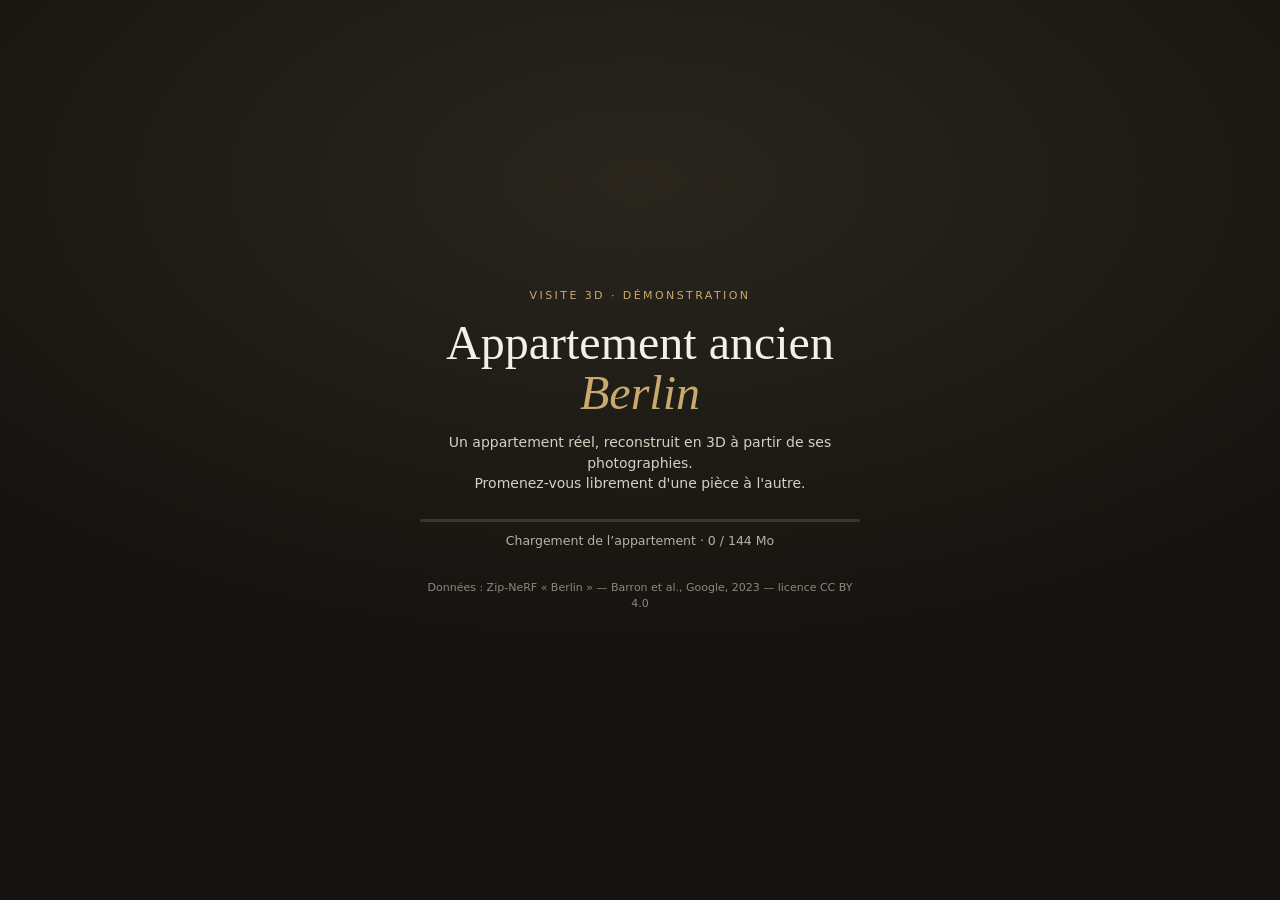
==== index.html @ f5df2ea0 "Visite 3D Berlin : première mise en ligne" ====
<!doctype html>
<html lang="fr">
<head>
<meta charset="utf-8">
<meta name="viewport" content="width=device-width,initial-scale=1,viewport-fit=cover,user-scalable=no">
<meta name="apple-mobile-web-app-capable" content="yes">
<meta name="theme-color" content="#14130f">
<meta name="description" content="Visite 3D libre d'un appartement réel à Berlin, reconstruit à partir de ses photographies — démonstration.">
<meta name="robots" content="noindex">
<title>Visite 3D — appartement réel, Berlin · démonstration</title>
<link rel="icon" href="data:image/svg+xml,%3Csvg xmlns='http://www.w3.org/2000/svg' viewBox='0 0 32 32'%3E%3Crect width='32' height='32' rx='7' fill='%2314130f'/%3E%3Cpath d='M8 23V13l8-5 8 5v10h-5v-6h-6v6z' fill='%23d8c29a'/%3E%3C/svg%3E">
  <script type="module" crossorigin src="./assets/index-CthjbeEH.js"></script>
  <link rel="stylesheet" crossorigin href="./assets/index-BZouuUPO.css">
</head>
<body>
<div id="views"><canvas id="cvGs" aria-label="Vue 3D de l'appartement"></canvas></div>
<div id="touch"><div id="joyBase"><div id="joyKnob"></div></div></div>

<!-- écran de chargement -->
<section id="load" aria-live="polite">
  <div class="load-card">
    <p class="kicker">Visite 3D · démonstration</p>
    <h1>Appartement ancien<br><em>Berlin</em></h1>
    <p class="sub">Un appartement réel, reconstruit en 3D à partir de ses photographies.<br>Promenez-vous librement d'une pièce à l'autre.</p>
    <div class="meter"><div id="bar"></div></div>
    <p id="ltext">Préparation…</p>
    <p class="credit">Données : Zip-NeRF « Berlin » — Barron et al., Google, 2023 — licence CC BY 4.0</p>
  </div>
</section>

<!-- en-tête discret -->
<header id="top" class="ui">
  <div class="brand"><span class="mark" aria-hidden="true"></span><span><b>Berlin</b> · appartement réel</span></div>
  <div id="where" class="where" aria-live="polite"></div>
  <button id="bInfo" class="icon" title="À propos de cette démonstration" aria-label="À propos">i</button>
</header>

<!-- barre de commandes -->
<nav id="dock" class="ui" aria-label="Commandes de la visite">
  <button id="bRooms"><svg viewBox="0 0 24 24"><path d="M4 5h7v6H4zM13 5h7v14h-7zM4 13h7v6H4z"/></svg><span>Pièces</span></button>
  <button id="bMap"><svg viewBox="0 0 24 24"><path d="M3 6l6-2 6 2 6-2v14l-6 2-6-2-6 2zM9 4v14M15 6v14"/></svg><span>Plan</span></button>
  <button id="bPhoto"><svg viewBox="0 0 24 24"><path d="M4 7h4l2-2h4l2 2h4v12H4z"/><circle cx="12" cy="13" r="3.5"/></svg><span>Photos</span></button>
  <button id="bHome"><svg viewBox="0 0 24 24"><path d="M4 11l8-6 8 6v8h-5v-5H9v5H4z"/></svg><span>Départ</span></button>
</nav>

<!-- mini-carte (PC) -->
<div id="mini" class="ui" title="Agrandir le plan (M)"></div>

<!-- sélecteur de pièces -->
<section id="rooms" class="sheet" hidden aria-label="Pièces">
  <header><h2>Pièces</h2><button class="close" data-close="rooms" aria-label="Fermer">×</button></header>
  <ol id="roomList"></ol>
  <p class="fine">Le déplacement se fait à pied, par les vraies portes.</p>
</section>

<!-- plan plein écran -->
<section id="plan" hidden aria-label="Plan">
  <header><h2>Plan</h2><span class="fine">Touchez une pièce pour vous y rendre</span><button class="close back" data-close="plan">Retour à la visite</button></header>
  <div id="planHost"></div>
  <footer class="fine" id="planNote"></footer>
</section>

<!-- photos d'origine -->
<section id="photos" class="sheet wide" hidden aria-label="Photographies d'origine">
  <header><h2>Photographies d'origine</h2><button class="close" data-close="photos" aria-label="Fermer">×</button></header>
  <figure id="photoMain"><img id="photoImg" alt=""><figcaption id="photoCap"></figcaption></figure>
  <div class="row"><button id="bPhotoGo">Se placer à cet endroit</button><span class="fine" id="photoHint"></span></div>
  <div id="strip" role="list"></div>
</section>

<!-- à propos -->
<section id="about" class="sheet" hidden aria-label="À propos">
  <header><h2>À propos</h2><button class="close" data-close="about" aria-label="Fermer">×</button></header>
  <p><b>Appartement réel situé à Berlin</b>, utilisé uniquement pour une démonstration technique de visite 3D.
  Ce n'est pas un bien à vendre ni à louer.</p>
  <p>La 3D a été reconstruite (Gaussian Splatting) à partir des 1 511 photographies du jeu de données
  <b>Zip-NeRF « Berlin »</b> — J. T. Barron, B. Mildenhall, D. Verbin, P. P. Srinivasan, P. Hedman, Google, 2023 —
  diffusé sous licence <a href="https://creativecommons.org/licenses/by/4.0/deed.fr" target="_blank" rel="noopener">CC BY 4.0</a>
  (<a href="https://smerf-3d.github.io/" target="_blank" rel="noopener">source</a>). Données modifiées : reconstruction 3D, mise à l'échelle, plan.</p>
  <p>Rien n'est modélisé à la main. Les zones jamais photographiées restent floues ou inaccessibles. Plan et dimensions sont
  estimés à partir de la reconstruction (± 5 %).</p>
  <h3>Commandes</h3>
  <p class="kb">Cliquer dans l'image, puis <kbd>Z</kbd><kbd>Q</kbd><kbd>S</kbd><kbd>D</kbd> ou <kbd>W</kbd><kbd>A</kbd><kbd>S</kbd><kbd>D</kbd> et la souris ·
  <kbd>←</kbd><kbd>→</kbd> tourner · <kbd>Maj</kbd> plus vite · <kbd>1</kbd>–<kbd>6</kbd> pièces · <kbd>M</kbd> plan · <kbd>P</kbd> photos · <kbd>R</kbd> départ · <kbd>Échap</kbd> libère la souris</p>
  <p class="tc">Pouce gauche : avancer · glisser ailleurs : regarder autour · « Pièces » ou « Plan » : s'y rendre à pied.</p>
</section>

<div id="hint" class="ui-hint" hidden></div>
<div id="toast" hidden></div>
<pre id="diag" hidden></pre>
</body>
</html>
---- assets/index-BZouuUPO.css ----
:root{--ink: #14130f;--glass: rgba(20, 19, 15, .62);--glass-strong: rgba(20, 19, 15, .86);--line: rgba(255, 255, 255, .14);--paper: #f4f0e8;--muted: #b9b2a5;--brass: #c9a96e;--brass-d: #b08d57;--serif: "Iowan Old Style", "Palatino Linotype", Palatino, "Book Antiqua", Georgia, serif;--sans: -apple-system, BlinkMacSystemFont, "Segoe UI", system-ui, "Helvetica Neue", Arial, sans-serif;--safe-t: env(safe-area-inset-top, 0px);--safe-b: env(safe-area-inset-bottom, 0px)}*{box-sizing:border-box}html,body{margin:0;height:100%;overflow:hidden;background:var(--ink);color:var(--paper);font:14px/1.45 var(--sans);touch-action:none;-webkit-user-select:none;user-select:none;-webkit-tap-highlight-color:transparent}button{font:inherit;color:inherit;cursor:pointer}a{color:var(--brass)}#views{position:fixed;inset:0;z-index:0}#views canvas{display:block;width:100%;height:100%}#touch{position:fixed;inset:0;z-index:1;display:none}body.touch #touch{display:block}#joyBase{position:fixed;left:-60px;top:-60px;width:116px;height:116px;border-radius:50%;border:1.5px solid rgba(255,255,255,.45);background:#14130f40;backdrop-filter:blur(6px);-webkit-backdrop-filter:blur(6px);opacity:0;transition:opacity .15s;pointer-events:none}#joyBase.visible{opacity:1}#joyKnob{position:absolute;left:34px;top:34px;width:48px;height:48px;border-radius:50%;background:#f4f0e8e6}.ui{z-index:3;transition:opacity .45s ease,transform .45s ease}body.moving .ui{opacity:0;pointer-events:none}body.moving #mini{opacity:.55}#top{position:fixed;left:0;right:0;top:0;display:flex;align-items:center;gap:12px;padding:calc(14px + var(--safe-t)) 18px 30px;background:linear-gradient(#0a09078c,#0a090700);pointer-events:none}.brand{display:flex;align-items:center;gap:9px;font-size:13px;letter-spacing:.02em;color:var(--paper);text-shadow:0 1px 6px rgba(0,0,0,.5)}.brand b{font-family:var(--serif);font-weight:600;font-size:16px;letter-spacing:.01em}.mark{width:9px;height:9px;border-radius:50%;background:var(--brass);box-shadow:0 0 0 3px #c9a96e40}.where{flex:1;text-align:center;font-family:var(--serif);font-size:19px;letter-spacing:.01em;text-shadow:0 1px 8px rgba(0,0,0,.55);transition:opacity .5s}.where small{display:block;font:11.5px var(--sans);color:var(--muted);letter-spacing:.04em;margin-top:1px}.icon{pointer-events:auto;width:34px;height:34px;border-radius:50%;border:1px solid var(--line);background:var(--glass);backdrop-filter:blur(12px);-webkit-backdrop-filter:blur(12px);font:italic 600 15px var(--serif)}#dock{position:fixed;left:50%;bottom:calc(18px + var(--safe-b));transform:translate(-50%);display:flex;gap:4px;padding:6px;border-radius:999px;background:var(--glass);border:1px solid var(--line);backdrop-filter:blur(14px);-webkit-backdrop-filter:blur(14px);box-shadow:0 10px 30px #00000047}#dock button{display:flex;align-items:center;gap:7px;border:0;background:none;padding:9px 15px;border-radius:999px;font-size:13.5px;letter-spacing:.01em}#dock button:hover,#dock button.on{background:#f4f0e821}#dock svg{width:18px;height:18px;fill:none;stroke:currentColor;stroke-width:1.6;stroke-linejoin:round}body.moving #dock{transform:translate(-50%) translateY(14px)}#mini{position:fixed;right:18px;bottom:calc(18px + var(--safe-b));width:214px;height:150px;border-radius:14px;overflow:hidden;cursor:zoom-in;background:#14130f8c;border:1px solid var(--line);backdrop-filter:blur(12px);-webkit-backdrop-filter:blur(12px);box-shadow:0 10px 28px #0000004d}body.touch #mini,body.narrow #mini{display:none}.plan-svg{width:100%;height:100%;display:block}.plan-svg .room .fill{fill:#f4f0e81a;stroke:#f4f0e81a;stroke-width:.02;transition:fill .25s}.plan-svg .room .edge{fill:none;stroke:#f4f0e8d9;stroke-width:.07;stroke-linejoin:round}.plan-svg .room.here .fill{fill:#c9a96e47}.plan-svg .room.here .edge{stroke:var(--brass)}.plan-svg .room:hover .fill{fill:#c9a96e33}.plan-svg .door{fill:var(--ink);stroke:var(--brass);stroke-width:.05}.plan-svg .lbl{font:600 .36px var(--serif);fill:var(--paper);text-anchor:middle;dominant-baseline:middle;pointer-events:none;letter-spacing:.01px}.plan-svg .area{font:.24px var(--sans);fill:var(--muted);text-anchor:middle;dominant-baseline:middle;pointer-events:none}.plan-svg .route{fill:none;stroke:var(--brass);stroke-width:.07;stroke-dasharray:.18 .14;stroke-linecap:round}.plan-svg .me .dot{fill:var(--brass);stroke:var(--ink);stroke-width:.07}.plan-svg .me .tip{fill:var(--ink)}#mini .lbl{font-size:.42px}#mini .area{display:none}#plan{position:fixed;inset:0;z-index:6;background:#0e0d0af0;backdrop-filter:blur(10px);-webkit-backdrop-filter:blur(10px);display:flex;flex-direction:column;animation:fade .25s ease}#plan[hidden]{display:none}#plan>header{display:flex;align-items:baseline;gap:14px;padding:calc(18px + var(--safe-t)) 22px 8px}#plan h2,.sheet h2{margin:0;font:500 24px var(--serif);letter-spacing:.01em}#planHost{flex:1;min-height:0;padding:8px 18px;touch-action:none}#plan footer{padding:6px 22px calc(14px + var(--safe-b))}.close{margin-left:auto;border:1px solid var(--line);background:#f4f0e80f;border-radius:999px;padding:6px 13px;font-size:18px;line-height:1}.close.back{font-size:13.5px;padding:9px 16px;background:var(--paper);color:var(--ink);border:0;font-weight:600}.fine{color:var(--muted);font-size:12px}.sheet{position:fixed;z-index:5;left:50%;bottom:calc(84px + var(--safe-b));transform:translate(-50%);width:min(420px,calc(100vw - 24px));max-height:calc(100vh - 150px);overflow:auto;padding:16px 18px 14px;border-radius:18px;background:var(--glass-strong);border:1px solid var(--line);backdrop-filter:blur(18px);-webkit-backdrop-filter:blur(18px);box-shadow:0 18px 50px #0006;animation:rise .22s ease}.sheet[hidden]{display:none}.sheet.wide{width:min(760px,calc(100vw - 24px))}.sheet>header{display:flex;align-items:center;margin-bottom:10px}.sheet h3{font:500 16px var(--serif);margin:14px 0 4px}.sheet p{margin:6px 0;color:#ddd6c8}#roomList{list-style:none;margin:0;padding:0;display:grid;gap:6px}#roomList button{width:100%;display:flex;align-items:baseline;gap:10px;text-align:left;border:1px solid var(--line);background:#f4f0e80a;padding:11px 14px;border-radius:12px}#roomList button:hover{background:#f4f0e81a}#roomList button.here{border-color:var(--brass);background:#c9a96e24}#roomList .n{font:600 12px var(--sans);color:var(--brass);width:14px}#roomList .nm{font:17px var(--serif);flex:1}#roomList .m2{color:var(--muted);font-size:12px}#photoMain{margin:0;border-radius:12px;overflow:hidden;background:#000}#photoMain img{display:block;width:100%;aspect-ratio:2000 / 1140;object-fit:cover}#photoMain figcaption{padding:7px 10px;font-size:12px;color:var(--muted)}.row{display:flex;align-items:center;gap:12px;margin:10px 0 8px;flex-wrap:wrap}#bPhotoGo{border:0;background:var(--paper);color:var(--ink);font-weight:600;padding:9px 15px;border-radius:999px}#strip{display:flex;gap:6px;overflow-x:auto;padding-bottom:4px;scroll-snap-type:x mandatory;touch-action:pan-x}#strip img{height:64px;aspect-ratio:2000 / 1140;object-fit:cover;border-radius:7px;opacity:.72;border:2px solid transparent;scroll-snap-align:start;cursor:pointer}#strip img.on{opacity:1;border-color:var(--brass)}kbd{font:11px ui-monospace,Menlo,monospace;border:1px solid rgba(255,255,255,.25);border-radius:4px;padding:0 4px}body.touch .kb,body:not(.touch) .tc{display:none}#load{position:fixed;inset:0;z-index:10;display:grid;place-items:center;padding:24px;background:radial-gradient(120% 90% at 50% 20%,#2a261e,#14130f 60%);transition:opacity .8s ease}#load.done{opacity:0;pointer-events:none}.load-card{width:min(440px,100%);text-align:center}.kicker{text-transform:uppercase;letter-spacing:.22em;font-size:11px;color:var(--brass);margin:0 0 14px}#load h1{font:400 clamp(34px,7vw,48px)/1.05 var(--serif);margin:0 0 14px}#load h1 em{font-style:italic;color:var(--brass)}.sub{color:#d7d0c2;margin:0 0 26px}.meter{height:3px;border-radius:3px;background:#f4f0e824;overflow:hidden}#bar{height:100%;width:0;background:linear-gradient(90deg,var(--brass-d),var(--brass));transition:width .25s ease}#ltext{color:var(--muted);font-size:12.5px;margin:10px 0 30px;font-variant-numeric:tabular-nums}.credit{color:#8d877b;font-size:11px;margin:0}#toast{position:fixed;z-index:7;left:50%;top:calc(64px + var(--safe-t));transform:translate(-50%);background:var(--glass-strong);border:1px solid var(--line);padding:8px 16px;border-radius:999px;font-size:13px;pointer-events:none;animation:fade .2s}#toast[hidden]{display:none}.ui-hint{position:fixed;z-index:4;left:50%;top:50%;transform:translate(-50%,-50%);text-align:center;padding:14px 20px;border-radius:16px;background:#14130f80;backdrop-filter:blur(10px);-webkit-backdrop-filter:blur(10px);font-size:14px;pointer-events:none;transition:opacity .8s}.ui-hint[hidden]{display:none}.ui-hint.out{opacity:0}.ui-hint b{font-family:var(--serif);font-size:17px;font-weight:500;display:block;margin-bottom:3px}#diag{position:fixed;z-index:9;left:10px;bottom:10px;margin:0;padding:8px 10px;font:11px/1.35 ui-monospace,monospace;color:#9f9;background:#000000b3;border-radius:8px;pointer-events:none;white-space:pre}#diag[hidden]{display:none}body.clean .ui,body.clean #hint,body.clean #toast{visibility:hidden}@keyframes rise{0%{opacity:0;transform:translate(-50%,10px)}to{opacity:1;transform:translate(-50%)}}@keyframes fade{0%{opacity:0}to{opacity:1}}@media(max-width:640px){#top{padding-left:14px;padding-right:14px}.brand span:last-child{display:none}.brand .mark{display:none}.where{text-align:left;font-size:17px}#dock button{padding:10px 12px;flex-direction:column;gap:2px;font-size:11px}#dock svg{width:20px;height:20px}.sheet{bottom:calc(86px + var(--safe-b))}#plan>header{flex-wrap:wrap}#plan>header .fine{order:3;width:100%}}
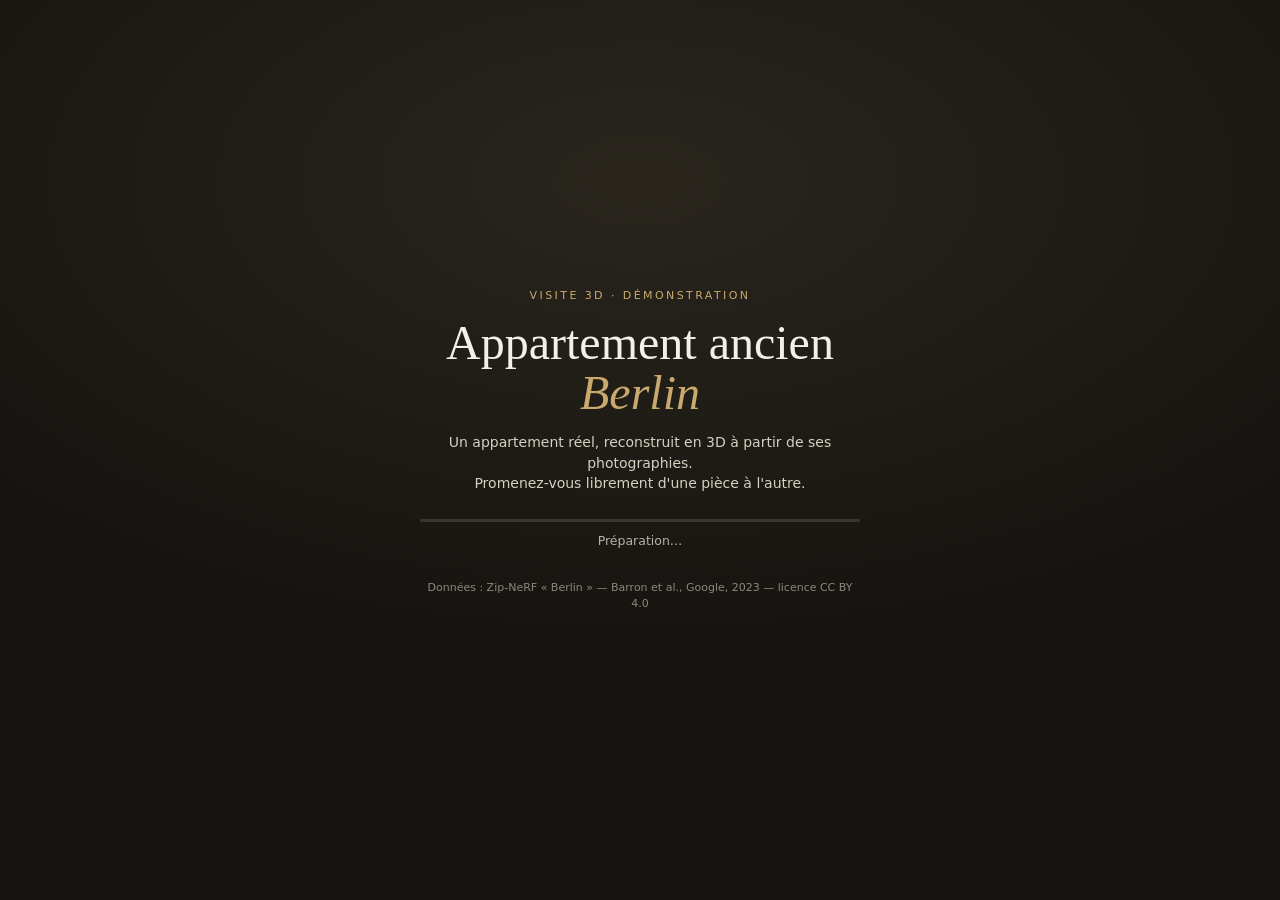
==== commit 917d186d: "Chargement robuste à la compression gzip de l'hébergeur" ====
--- a/index.html
+++ b/index.html
@@ -9,7 +9,7 @@
 <meta name="robots" content="noindex">
 <title>Visite 3D — appartement réel, Berlin · démonstration</title>
 <link rel="icon" href="data:image/svg+xml,%3Csvg xmlns='http://www.w3.org/2000/svg' viewBox='0 0 32 32'%3E%3Crect width='32' height='32' rx='7' fill='%2314130f'/%3E%3Cpath d='M8 23V13l8-5 8 5v10h-5v-6h-6v6z' fill='%23d8c29a'/%3E%3C/svg%3E">
-  <script type="module" crossorigin src="./assets/index-CthjbeEH.js"></script>
+  <script type="module" crossorigin src="./assets/index-Coive3bW.js"></script>
   <link rel="stylesheet" crossorigin href="./assets/index-BZouuUPO.css">
 </head>
 <body>
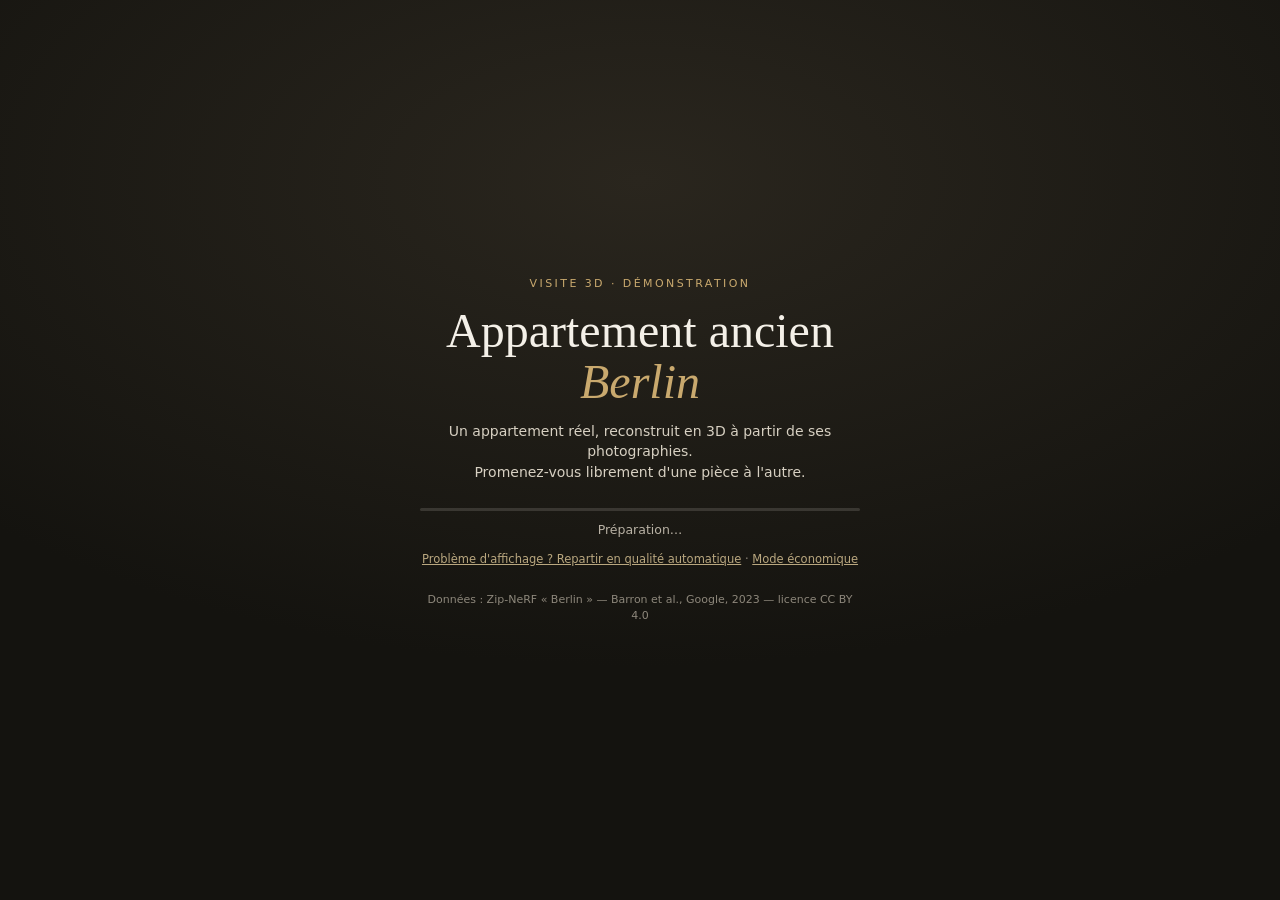
==== commit 394605c9: "Correctif iPhone : une pièce en mémoire, Haute mobile 1,2 M/pièce, démarrage sécurisé persistant, ré" ====
--- a/index.html
+++ b/index.html
@@ -1,92 +1,104 @@
-<!doctype html>
-<html lang="fr">
-<head>
-<meta charset="utf-8">
-<meta name="viewport" content="width=device-width,initial-scale=1,viewport-fit=cover,user-scalable=no">
-<meta name="apple-mobile-web-app-capable" content="yes">
-<meta name="theme-color" content="#14130f">
-<meta name="description" content="Visite 3D libre d'un appartement réel à Berlin, reconstruit à partir de ses photographies — démonstration.">
-<meta name="robots" content="noindex">
-<title>Visite 3D — appartement réel, Berlin · démonstration</title>
-<link rel="icon" href="data:image/svg+xml,%3Csvg xmlns='http://www.w3.org/2000/svg' viewBox='0 0 32 32'%3E%3Crect width='32' height='32' rx='7' fill='%2314130f'/%3E%3Cpath d='M8 23V13l8-5 8 5v10h-5v-6h-6v6z' fill='%23d8c29a'/%3E%3C/svg%3E">
-  <script type="module" crossorigin src="./assets/index-Coive3bW.js"></script>
-  <link rel="stylesheet" crossorigin href="./assets/index-BZouuUPO.css">
-</head>
-<body>
-<div id="views"><canvas id="cvGs" aria-label="Vue 3D de l'appartement"></canvas></div>
-<div id="touch"><div id="joyBase"><div id="joyKnob"></div></div></div>
-
-<!-- écran de chargement -->
-<section id="load" aria-live="polite">
-  <div class="load-card">
-    <p class="kicker">Visite 3D · démonstration</p>
-    <h1>Appartement ancien<br><em>Berlin</em></h1>
-    <p class="sub">Un appartement réel, reconstruit en 3D à partir de ses photographies.<br>Promenez-vous librement d'une pièce à l'autre.</p>
-    <div class="meter"><div id="bar"></div></div>
-    <p id="ltext">Préparation…</p>
-    <p class="credit">Données : Zip-NeRF « Berlin » — Barron et al., Google, 2023 — licence CC BY 4.0</p>
-  </div>
-</section>
-
-<!-- en-tête discret -->
-<header id="top" class="ui">
-  <div class="brand"><span class="mark" aria-hidden="true"></span><span><b>Berlin</b> · appartement réel</span></div>
-  <div id="where" class="where" aria-live="polite"></div>
-  <button id="bInfo" class="icon" title="À propos de cette démonstration" aria-label="À propos">i</button>
-</header>
-
-<!-- barre de commandes -->
-<nav id="dock" class="ui" aria-label="Commandes de la visite">
-  <button id="bRooms"><svg viewBox="0 0 24 24"><path d="M4 5h7v6H4zM13 5h7v14h-7zM4 13h7v6H4z"/></svg><span>Pièces</span></button>
-  <button id="bMap"><svg viewBox="0 0 24 24"><path d="M3 6l6-2 6 2 6-2v14l-6 2-6-2-6 2zM9 4v14M15 6v14"/></svg><span>Plan</span></button>
-  <button id="bPhoto"><svg viewBox="0 0 24 24"><path d="M4 7h4l2-2h4l2 2h4v12H4z"/><circle cx="12" cy="13" r="3.5"/></svg><span>Photos</span></button>
-  <button id="bHome"><svg viewBox="0 0 24 24"><path d="M4 11l8-6 8 6v8h-5v-5H9v5H4z"/></svg><span>Départ</span></button>
-</nav>
-
-<!-- mini-carte (PC) -->
-<div id="mini" class="ui" title="Agrandir le plan (M)"></div>
-
-<!-- sélecteur de pièces -->
-<section id="rooms" class="sheet" hidden aria-label="Pièces">
-  <header><h2>Pièces</h2><button class="close" data-close="rooms" aria-label="Fermer">×</button></header>
-  <ol id="roomList"></ol>
-  <p class="fine">Le déplacement se fait à pied, par les vraies portes.</p>
-</section>
-
-<!-- plan plein écran -->
-<section id="plan" hidden aria-label="Plan">
-  <header><h2>Plan</h2><span class="fine">Touchez une pièce pour vous y rendre</span><button class="close back" data-close="plan">Retour à la visite</button></header>
-  <div id="planHost"></div>
-  <footer class="fine" id="planNote"></footer>
-</section>
-
-<!-- photos d'origine -->
-<section id="photos" class="sheet wide" hidden aria-label="Photographies d'origine">
-  <header><h2>Photographies d'origine</h2><button class="close" data-close="photos" aria-label="Fermer">×</button></header>
-  <figure id="photoMain"><img id="photoImg" alt=""><figcaption id="photoCap"></figcaption></figure>
-  <div class="row"><button id="bPhotoGo">Se placer à cet endroit</button><span class="fine" id="photoHint"></span></div>
-  <div id="strip" role="list"></div>
-</section>
-
-<!-- à propos -->
-<section id="about" class="sheet" hidden aria-label="À propos">
-  <header><h2>À propos</h2><button class="close" data-close="about" aria-label="Fermer">×</button></header>
-  <p><b>Appartement réel situé à Berlin</b>, utilisé uniquement pour une démonstration technique de visite 3D.
-  Ce n'est pas un bien à vendre ni à louer.</p>
-  <p>La 3D a été reconstruite (Gaussian Splatting) à partir des 1 511 photographies du jeu de données
-  <b>Zip-NeRF « Berlin »</b> — J. T. Barron, B. Mildenhall, D. Verbin, P. P. Srinivasan, P. Hedman, Google, 2023 —
-  diffusé sous licence <a href="https://creativecommons.org/licenses/by/4.0/deed.fr" target="_blank" rel="noopener">CC BY 4.0</a>
-  (<a href="https://smerf-3d.github.io/" target="_blank" rel="noopener">source</a>). Données modifiées : reconstruction 3D, mise à l'échelle, plan.</p>
-  <p>Rien n'est modélisé à la main. Les zones jamais photographiées restent floues ou inaccessibles. Plan et dimensions sont
-  estimés à partir de la reconstruction (± 5 %).</p>
-  <h3>Commandes</h3>
-  <p class="kb">Cliquer dans l'image, puis <kbd>Z</kbd><kbd>Q</kbd><kbd>S</kbd><kbd>D</kbd> ou <kbd>W</kbd><kbd>A</kbd><kbd>S</kbd><kbd>D</kbd> et la souris ·
-  <kbd>←</kbd><kbd>→</kbd> tourner · <kbd>Maj</kbd> plus vite · <kbd>1</kbd>–<kbd>6</kbd> pièces · <kbd>M</kbd> plan · <kbd>P</kbd> photos · <kbd>R</kbd> départ · <kbd>Échap</kbd> libère la souris</p>
-  <p class="tc">Pouce gauche : avancer · glisser ailleurs : regarder autour · « Pièces » ou « Plan » : s'y rendre à pied.</p>
-</section>
-
-<div id="hint" class="ui-hint" hidden></div>
-<div id="toast" hidden></div>
-<pre id="diag" hidden></pre>
-</body>
-</html>
+<!doctype html>
+<html lang="fr">
+<head>
+<meta charset="utf-8">
+<meta name="viewport" content="width=device-width,initial-scale=1,viewport-fit=cover,user-scalable=no">
+<meta name="apple-mobile-web-app-capable" content="yes">
+<meta name="theme-color" content="#14130f">
+<meta name="description" content="Visite 3D libre d'un appartement réel à Berlin, reconstruit à partir de ses photographies — démonstration.">
+<meta name="robots" content="noindex">
+<title>Visite 3D — appartement réel, Berlin · démonstration</title>
+<link rel="icon" href="data:image/svg+xml,%3Csvg xmlns='http://www.w3.org/2000/svg' viewBox='0 0 32 32'%3E%3Crect width='32' height='32' rx='7' fill='%2314130f'/%3E%3Cpath d='M8 23V13l8-5 8 5v10h-5v-6h-6v6z' fill='%23d8c29a'/%3E%3C/svg%3E">+
+  <script type="module" crossorigin src="./assets/index-GK-Wlbih.js"></script>
+  <link rel="stylesheet" crossorigin href="./assets/index-CZjaIXqB.css">
+</head>
+<body>
+<div id="views"><canvas id="cvGs" aria-label="Vue 3D de l'appartement"></canvas></div>
+<div id="touch"><div id="joyBase"><div id="joyKnob"></div></div></div>
+
+<!-- écran de chargement -->
+<section id="load" aria-live="polite">
+  <div class="load-card">
+    <p class="kicker">Visite 3D · démonstration</p>
+    <h1>Appartement ancien<br><em>Berlin</em></h1>
+    <p class="sub">Un appartement réel, reconstruit en 3D à partir de ses photographies.<br>Promenez-vous librement d'une pièce à l'autre.</p>
+    <div class="meter"><div id="bar"></div></div>
+    <p id="ltext">Préparation…</p>
+    <p class="safe"><a href="./?reset">Problème d'affichage ? Repartir en qualité automatique</a> · <a href="./?q=eco">Mode économique</a></p>
+    <p class="credit">Données : Zip-NeRF « Berlin » — Barron et al., Google, 2023 — licence CC BY 4.0</p>
+  </div>
+</section>
+
+<!-- en-tête discret -->
+<header id="top" class="ui">
+  <div class="brand"><span class="mark" aria-hidden="true"></span><span><b>Berlin</b> · appartement réel</span></div>
+  <div id="where" class="where" aria-live="polite"></div>
+  <button id="bQuality" class="icon q" title="Qualité d'affichage" aria-label="Qualité d'affichage">HD</button>
+  <button id="bInfo" class="icon" title="À propos de cette démonstration" aria-label="À propos">i</button>
+</header>
+
+<!-- barre de commandes -->
+<nav id="dock" class="ui" aria-label="Commandes de la visite">
+  <button id="bRooms"><svg viewBox="0 0 24 24"><path d="M4 5h7v6H4zM13 5h7v14h-7zM4 13h7v6H4z"/></svg><span>Pièces</span></button>
+  <button id="bMap"><svg viewBox="0 0 24 24"><path d="M3 6l6-2 6 2 6-2v14l-6 2-6-2-6 2zM9 4v14M15 6v14"/></svg><span>Plan</span></button>
+  <button id="bPhoto"><svg viewBox="0 0 24 24"><path d="M4 7h4l2-2h4l2 2h4v12H4z"/><circle cx="12" cy="13" r="3.5"/></svg><span>Photos</span></button>
+  <button id="bHome"><svg viewBox="0 0 24 24"><path d="M4 11l8-6 8 6v8h-5v-5H9v5H4z"/></svg><span>Départ</span></button>
+</nav>
+
+<!-- mini-carte (PC) -->
+<div id="mini" class="ui" title="Agrandir le plan (M)"></div>
+
+<!-- sélecteur de pièces -->
+<section id="rooms" class="sheet" hidden aria-label="Pièces">
+  <header><h2>Pièces</h2><button class="close" data-close="rooms" aria-label="Fermer">×</button></header>
+  <ol id="roomList"></ol>
+  <p class="fine">Le déplacement se fait à pied, par les vraies portes.</p>
+</section>
+
+<!-- plan plein écran -->
+<section id="plan" hidden aria-label="Plan">
+  <header><h2>Plan</h2><span class="fine">Touchez une pièce pour vous y rendre</span><button class="close back" data-close="plan">Retour à la visite</button></header>
+  <div id="planHost"></div>
+  <footer class="fine" id="planNote"></footer>
+</section>
+
+<!-- photos d'origine -->
+<section id="photos" class="sheet wide" hidden aria-label="Photographies d'origine">
+  <header><h2>Photographies d'origine</h2><button class="close" data-close="photos" aria-label="Fermer">×</button></header>
+  <figure id="photoMain"><img id="photoImg" alt=""><figcaption id="photoCap"></figcaption></figure>
+  <div class="row"><button id="bPhotoGo">Se placer à cet endroit</button><span class="fine" id="photoHint"></span></div>
+  <div id="strip" role="list"></div>
+</section>
+
+<!-- à propos -->
+<section id="about" class="sheet" hidden aria-label="À propos">
+  <header><h2>À propos</h2><button class="close" data-close="about" aria-label="Fermer">×</button></header>
+  <p><b>Appartement réel situé à Berlin</b>, utilisé uniquement pour une démonstration technique de visite 3D.
+  Ce n'est pas un bien à vendre ni à louer.</p>
+  <p>La 3D a été reconstruite (Gaussian Splatting) à partir des 1 511 photographies du jeu de données
+  <b>Zip-NeRF « Berlin »</b> — J. T. Barron, B. Mildenhall, D. Verbin, P. P. Srinivasan, P. Hedman, Google, 2023 —
+  diffusé sous licence <a href="https://creativecommons.org/licenses/by/4.0/deed.fr" target="_blank" rel="noopener">CC BY 4.0</a>
+  (<a href="https://smerf-3d.github.io/" target="_blank" rel="noopener">source</a>). Données modifiées : reconstruction 3D, mise à l'échelle, plan.</p>
+  <p>Rien n'est modélisé à la main. Les zones jamais photographiées restent floues ou inaccessibles. Plan et dimensions sont
+  estimés à partir de la reconstruction (± 5 %).</p>
+  <h3>Commandes</h3>
+  <p class="kb">Cliquer dans l'image, puis <kbd>Z</kbd><kbd>Q</kbd><kbd>S</kbd><kbd>D</kbd> ou <kbd>W</kbd><kbd>A</kbd><kbd>S</kbd><kbd>D</kbd> et la souris ·
+  <kbd>←</kbd><kbd>→</kbd> tourner · <kbd>Maj</kbd> plus vite · <kbd>1</kbd>–<kbd>6</kbd> pièces · <kbd>M</kbd> plan · <kbd>P</kbd> photos · <kbd>R</kbd> départ · <kbd>Échap</kbd> libère la souris</p>
+  <p class="tc">Pouce gauche : avancer · glisser ailleurs : regarder autour · « Pièces » ou « Plan » : s'y rendre à pied.</p>
+</section>
+
+<!-- qualité d'affichage (téléphone) -->
+<section id="quality" class="sheet" hidden aria-label="Qualité d'affichage">
+  <header><h2>Qualité d'affichage</h2><button class="close" data-close="quality" aria-label="Fermer">×</button></header>
+  <div id="qList"></div>
+  <p class="fine">Le choix est mémorisé sur ce téléphone. Changer de réglage recharge la visite.</p>
+</section>
+
+<div id="veil" hidden><span>Pièce suivante…</span></div>
+<div id="hint" class="ui-hint" hidden></div>
+<div id="toast" hidden></div>
+<pre id="diag" hidden></pre>+
+</body>
+</html>
--- a/assets/index-CZjaIXqB.css
+++ b/assets/index-CZjaIXqB.css
@@ -0,0 +1 @@
+:root{--ink: #14130f;--glass: rgba(20, 19, 15, .62);--glass-strong: rgba(20, 19, 15, .86);--line: rgba(255, 255, 255, .14);--paper: #f4f0e8;--muted: #b9b2a5;--brass: #c9a96e;--brass-d: #b08d57;--serif: "Iowan Old Style", "Palatino Linotype", Palatino, "Book Antiqua", Georgia, serif;--sans: -apple-system, BlinkMacSystemFont, "Segoe UI", system-ui, "Helvetica Neue", Arial, sans-serif;--safe-t: env(safe-area-inset-top, 0px);--safe-b: env(safe-area-inset-bottom, 0px)}*{box-sizing:border-box}html,body{margin:0;height:100%;overflow:hidden;background:var(--ink);color:var(--paper);font:14px/1.45 var(--sans);touch-action:none;-webkit-user-select:none;user-select:none;-webkit-tap-highlight-color:transparent}button{font:inherit;color:inherit;cursor:pointer}a{color:var(--brass)}#views{position:fixed;inset:0;z-index:0}#views canvas{display:block;width:100%;height:100%}#touch{position:fixed;inset:0;z-index:1;display:none}body.touch #touch{display:block}#joyBase{position:fixed;left:-60px;top:-60px;width:116px;height:116px;border-radius:50%;border:1.5px solid rgba(255,255,255,.45);background:#14130f40;backdrop-filter:blur(6px);-webkit-backdrop-filter:blur(6px);opacity:0;transition:opacity .15s;pointer-events:none}#joyBase.visible{opacity:1}#joyKnob{position:absolute;left:34px;top:34px;width:48px;height:48px;border-radius:50%;background:#f4f0e8e6}.ui{z-index:3;transition:opacity .45s ease,transform .45s ease}body.moving .ui{opacity:0;pointer-events:none}body.moving #mini{opacity:.55}#top{position:fixed;left:0;right:0;top:0;display:flex;align-items:center;gap:12px;padding:calc(14px + var(--safe-t)) 18px 30px;background:linear-gradient(#0a09078c,#0a090700);pointer-events:none}.brand{display:flex;align-items:center;gap:9px;font-size:13px;letter-spacing:.02em;color:var(--paper);text-shadow:0 1px 6px rgba(0,0,0,.5)}.brand b{font-family:var(--serif);font-weight:600;font-size:16px;letter-spacing:.01em}.mark{width:9px;height:9px;border-radius:50%;background:var(--brass);box-shadow:0 0 0 3px #c9a96e40}.where{flex:1;text-align:center;font-family:var(--serif);font-size:19px;letter-spacing:.01em;text-shadow:0 1px 8px rgba(0,0,0,.55);transition:opacity .5s}.where small{display:block;font:11.5px var(--sans);color:var(--muted);letter-spacing:.04em;margin-top:1px}.icon{pointer-events:auto;width:34px;height:34px;border-radius:50%;border:1px solid var(--line);background:var(--glass);backdrop-filter:blur(12px);-webkit-backdrop-filter:blur(12px);font:italic 600 15px var(--serif)}#dock{position:fixed;left:50%;bottom:calc(18px + var(--safe-b));transform:translate(-50%);display:flex;gap:4px;padding:6px;border-radius:999px;background:var(--glass);border:1px solid var(--line);backdrop-filter:blur(14px);-webkit-backdrop-filter:blur(14px);box-shadow:0 10px 30px #00000047}#dock button{display:flex;align-items:center;gap:7px;border:0;background:none;padding:9px 15px;border-radius:999px;font-size:13.5px;letter-spacing:.01em}#dock button:hover,#dock button.on{background:#f4f0e821}#dock svg{width:18px;height:18px;fill:none;stroke:currentColor;stroke-width:1.6;stroke-linejoin:round}body.moving #dock{transform:translate(-50%) translateY(14px)}#mini{position:fixed;right:18px;bottom:calc(18px + var(--safe-b));width:214px;height:150px;border-radius:14px;overflow:hidden;cursor:zoom-in;background:#14130f8c;border:1px solid var(--line);backdrop-filter:blur(12px);-webkit-backdrop-filter:blur(12px);box-shadow:0 10px 28px #0000004d}body.touch #mini,body.narrow #mini{display:none}.plan-svg{width:100%;height:100%;display:block}.plan-svg .room .fill{fill:#f4f0e81a;stroke:#f4f0e81a;stroke-width:.02;transition:fill .25s}.plan-svg .room .edge{fill:none;stroke:#f4f0e8d9;stroke-width:.07;stroke-linejoin:round}.plan-svg .room.here .fill{fill:#c9a96e47}.plan-svg .room.here .edge{stroke:var(--brass)}.plan-svg .room:hover .fill{fill:#c9a96e33}.plan-svg .door{fill:var(--ink);stroke:var(--brass);stroke-width:.05}.plan-svg .lbl{font:600 .36px var(--serif);fill:var(--paper);text-anchor:middle;dominant-baseline:middle;pointer-events:none;letter-spacing:.01px}.plan-svg .area{font:.24px var(--sans);fill:var(--muted);text-anchor:middle;dominant-baseline:middle;pointer-events:none}.plan-svg .route{fill:none;stroke:var(--brass);stroke-width:.07;stroke-dasharray:.18 .14;stroke-linecap:round}.plan-svg .me .dot{fill:var(--brass);stroke:var(--ink);stroke-width:.07}.plan-svg .me .tip{fill:var(--ink)}#mini .lbl{font-size:.42px}#mini .area{display:none}#plan{position:fixed;inset:0;z-index:6;background:#0e0d0af0;backdrop-filter:blur(10px);-webkit-backdrop-filter:blur(10px);display:flex;flex-direction:column;animation:fade .25s ease}#plan[hidden]{display:none}#plan>header{display:flex;align-items:baseline;gap:14px;padding:calc(18px + var(--safe-t)) 22px 8px}#plan h2,.sheet h2{margin:0;font:500 24px var(--serif);letter-spacing:.01em}#planHost{flex:1;min-height:0;padding:8px 18px;touch-action:none}#plan footer{padding:6px 22px calc(14px + var(--safe-b))}.close{margin-left:auto;border:1px solid var(--line);background:#f4f0e80f;border-radius:999px;padding:6px 13px;font-size:18px;line-height:1}.close.back{font-size:13.5px;padding:9px 16px;background:var(--paper);color:var(--ink);border:0;font-weight:600}.fine{color:var(--muted);font-size:12px}.sheet{position:fixed;z-index:5;left:50%;bottom:calc(84px + var(--safe-b));transform:translate(-50%);width:min(420px,calc(100vw - 24px));max-height:calc(100vh - 150px);overflow:auto;padding:16px 18px 14px;border-radius:18px;background:var(--glass-strong);border:1px solid var(--line);backdrop-filter:blur(18px);-webkit-backdrop-filter:blur(18px);box-shadow:0 18px 50px #0006;animation:rise .22s ease}.sheet[hidden]{display:none}.sheet.wide{width:min(760px,calc(100vw - 24px))}.sheet>header{display:flex;align-items:center;margin-bottom:10px}.sheet h3{font:500 16px var(--serif);margin:14px 0 4px}.sheet p{margin:6px 0;color:#ddd6c8}#roomList{list-style:none;margin:0;padding:0;display:grid;gap:6px}#roomList button{width:100%;display:flex;align-items:baseline;gap:10px;text-align:left;border:1px solid var(--line);background:#f4f0e80a;padding:11px 14px;border-radius:12px}#roomList button:hover{background:#f4f0e81a}#roomList button.here{border-color:var(--brass);background:#c9a96e24}#roomList .n{font:600 12px var(--sans);color:var(--brass);width:14px}#roomList .nm{font:17px var(--serif);flex:1}#roomList .m2{color:var(--muted);font-size:12px}#photoMain{margin:0;border-radius:12px;overflow:hidden;background:#000}#photoMain img{display:block;width:100%;aspect-ratio:2000 / 1140;object-fit:cover}#photoMain figcaption{padding:7px 10px;font-size:12px;color:var(--muted)}.row{display:flex;align-items:center;gap:12px;margin:10px 0 8px;flex-wrap:wrap}#bPhotoGo{border:0;background:var(--paper);color:var(--ink);font-weight:600;padding:9px 15px;border-radius:999px}#strip{display:flex;gap:6px;overflow-x:auto;padding-bottom:4px;scroll-snap-type:x mandatory;touch-action:pan-x}#strip img{height:64px;aspect-ratio:2000 / 1140;object-fit:cover;border-radius:7px;opacity:.72;border:2px solid transparent;scroll-snap-align:start;cursor:pointer}#strip img.on{opacity:1;border-color:var(--brass)}kbd{font:11px ui-monospace,Menlo,monospace;border:1px solid rgba(255,255,255,.25);border-radius:4px;padding:0 4px}body.touch .kb,body:not(.touch) .tc{display:none}#load{position:fixed;inset:0;z-index:10;display:grid;place-items:center;padding:24px;background:radial-gradient(120% 90% at 50% 20%,#2a261e,#14130f 60%);transition:opacity .8s ease}#load.done{opacity:0;pointer-events:none}.load-card{width:min(440px,100%);text-align:center}.kicker{text-transform:uppercase;letter-spacing:.22em;font-size:11px;color:var(--brass);margin:0 0 14px}#load h1{font:400 clamp(34px,7vw,48px)/1.05 var(--serif);margin:0 0 14px}#load h1 em{font-style:italic;color:var(--brass)}.sub{color:#d7d0c2;margin:0 0 26px}.meter{height:3px;border-radius:3px;background:#f4f0e824;overflow:hidden}#bar{height:100%;width:0;background:linear-gradient(90deg,var(--brass-d),var(--brass));transition:width .25s ease}#ltext{color:var(--muted);font-size:12.5px;margin:10px 0 30px;font-variant-numeric:tabular-nums}.credit{color:#8d877b;font-size:11px;margin:0}#toast{position:fixed;z-index:7;left:50%;top:calc(64px + var(--safe-t));transform:translate(-50%);background:var(--glass-strong);border:1px solid var(--line);padding:8px 16px;border-radius:999px;font-size:13px;pointer-events:none;animation:fade .2s}#toast[hidden]{display:none}.ui-hint{position:fixed;z-index:4;left:50%;top:50%;transform:translate(-50%,-50%);text-align:center;padding:14px 20px;border-radius:16px;background:#14130f80;backdrop-filter:blur(10px);-webkit-backdrop-filter:blur(10px);font-size:14px;pointer-events:none;transition:opacity .8s}.ui-hint[hidden]{display:none}.ui-hint.out{opacity:0}.ui-hint b{font-family:var(--serif);font-size:17px;font-weight:500;display:block;margin-bottom:3px}#diag{position:fixed;z-index:9;left:10px;bottom:10px;margin:0;padding:8px 10px;font:11px/1.35 ui-monospace,monospace;color:#9f9;background:#000000b3;border-radius:8px;pointer-events:none;white-space:pre}#diag[hidden]{display:none}body.clean .ui,body.clean #hint,body.clean #toast{visibility:hidden}@keyframes rise{0%{opacity:0;transform:translate(-50%,10px)}to{opacity:1;transform:translate(-50%)}}@keyframes fade{0%{opacity:0}to{opacity:1}}@media(max-width:640px){#top{padding-left:14px;padding-right:14px}.brand span:last-child{display:none}.brand .mark{display:none}.where{text-align:left;font-size:17px}#dock button{padding:10px 12px;flex-direction:column;gap:2px;font-size:11px}#dock svg{width:20px;height:20px}.sheet{bottom:calc(86px + var(--safe-b))}#plan>header{flex-wrap:wrap}#plan>header .fine{order:3;width:100%}}#bQuality{display:none;font:600 10.5px var(--sans);letter-spacing:.04em;margin-right:6px}body.touch #bQuality{display:inline-block}#qList{display:grid;gap:7px}#qList button{text-align:left;border:1px solid var(--line);background:#f4f0e80a;padding:12px 14px;border-radius:12px;display:grid;gap:3px}#qList button.here{border-color:var(--brass);background:#c9a96e24}#qList .nm{font:17px var(--serif)}#qList .nm em{font:italic 12px var(--sans);color:var(--brass)}#qList .d{font-size:12.5px;color:#cfc8ba}#toast.act{pointer-events:auto;display:flex;gap:10px;align-items:center}#toast.act button{border:0;border-radius:999px;padding:6px 12px;background:var(--paper);color:var(--ink);font-weight:600;font-size:12.5px}#veil{position:fixed;inset:0;z-index:4;display:grid;place-items:center;background:#14130f00;transition:background .26s ease;pointer-events:none}#veil.on{background:#14130feb}#veil[hidden]{display:none}#veil span{font:italic 15px var(--serif);color:var(--muted);opacity:0;transition:opacity .26s}#veil.on span{opacity:1}.safe{font-size:11.5px;color:#8d877b;margin:-18px 0 24px}.safe a{color:#b9a77f}#qList button:disabled{opacity:.45}
